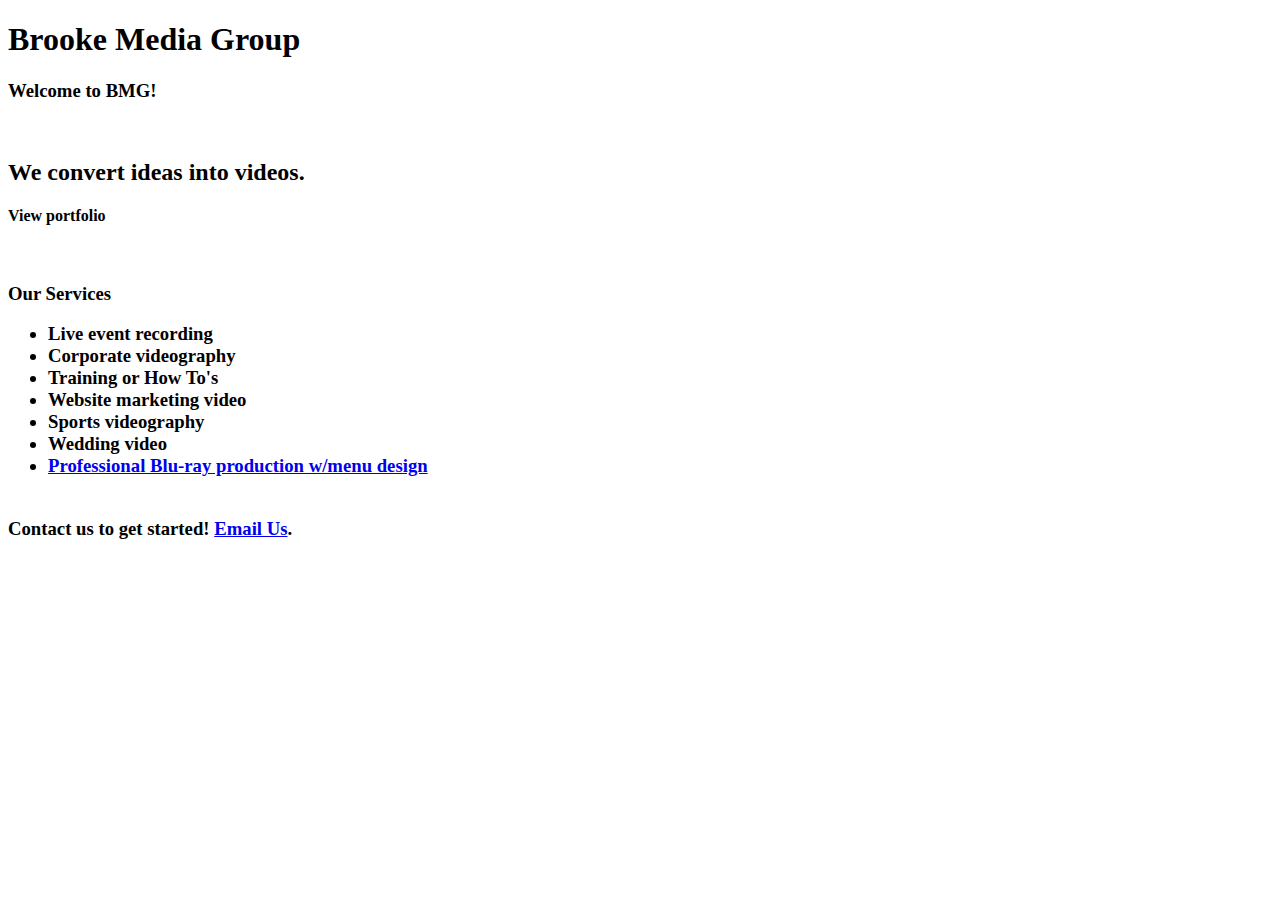
==== unit_3/index.html @ cff775a7 "Changed Our to View" ====
<!DOCTYPE html>
<html>
	<head>
		<title>Brooke Media Group</title>
	<link rel="stylesheet" type="text/css" href="css/style.css">
	</head>
	<body>
		<!-- <img src="images/drama_balcony.jpg" alt="Overhead balcony shot" title="Concert performers on video"> -->
	<h1>Brooke Media Group</h1>

	<p><h3>Welcome to BMG!</h3></p>
	<br>
	<p><h2>We convert ideas into videos.</h2></p>
	<h4>View portfolio</h4>
		<br>
		<h3><p>Our Services
		<ul>
			<li>Live event recording</li>
			<li>Corporate videography</li>
			<li>Training or How To's</li>
			<li>Website marketing video</li>
			<li>Sports videography</li>
			<li>Wedding video</li>
			<li><a href="http://www.brookemediagroup.com">Professional Blu-ray production w/menu design</a></li>
		</ul>
		<br>
			Contact us to get started! <a href="mailto:jbrooke@brookemediagroup.com">Email Us</a>.
		</h3></p>
	</body>

</html>
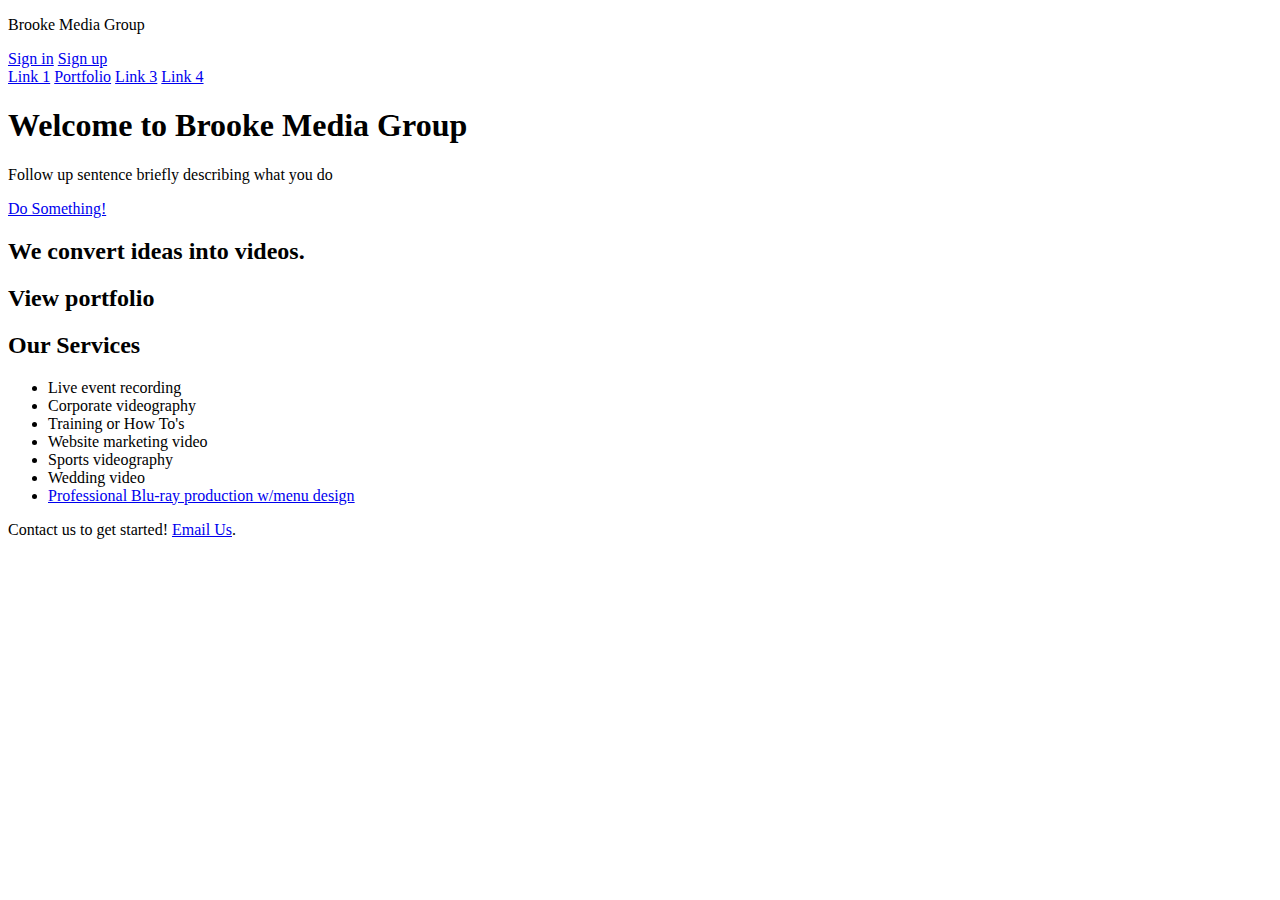
==== commit 3d6c04af: "Merge pull request #1 from jhumbrac/patch-1" ====
--- a/unit_3/index.html
+++ b/unit_3/index.html
@@ -1,19 +1,39 @@
 <!DOCTYPE html>
 <html>
-	<head>
-		<title>Brooke Media Group</title>
+<head>
+	<title>Brooke Media Group</title>
 	<link rel="stylesheet" type="text/css" href="css/style.css">
-	</head>
-	<body>
-		<!-- <img src="images/drama_balcony.jpg" alt="Overhead balcony shot" title="Concert performers on video"> -->
-	<h1>Brooke Media Group</h1>
-
-	<p><h3>Welcome to BMG!</h3></p>
-	<br>
-	<p><h2>We convert ideas into videos.</h2></p>
-	<h4>View portfolio</h4>
-		<br>
-		<h3><p>Our Services
+</head>
+<body>
+	<!-- <img src="images/drama_balcony.jpg" alt="Overhead balcony shot" title="Concert performers on video"> -->
+	<header>
+		<p class="logo">Brooke Media Group</p>
+		<div>
+			<a href="#">Sign in</a>
+			<a href="#">Sign up</a>
+		</div>
+		<nav>
+			<a href="#">Link 1</a>
+			<a href="#portfolio">Portfolio</a>
+			<a href="#">Link 3</a>
+			<a href="#">Link 4</a>
+		</nav>
+	</header>
+	<section id="intro">
+		<h1>Welcome to Brooke Media Group</h1>
+		<p>Follow up sentence briefly describing what you do</p>
+		<a href="#" class="cta">Do Something!</a>
+	</section>
+	<section>
+		<h2>We convert ideas into videos.</h2>
+		
+	</section>
+	<section id="portfolio">
+		<h2>View portfolio</h2>
+		
+	</section>
+	<section>
+		<h2>Our Services</h2>
 		<ul>
 			<li>Live event recording</li>
 			<li>Corporate videography</li>
@@ -23,9 +43,9 @@
 			<li>Wedding video</li>
 			<li><a href="http://www.brookemediagroup.com">Professional Blu-ray production w/menu design</a></li>
 		</ul>
-		<br>
-			Contact us to get started! <a href="mailto:jbrooke@brookemediagroup.com">Email Us</a>.
-		</h3></p>
-	</body>
-
-</html>+	</section>
+	<section>
+		<p>Contact us to get started! <a href="mailto:jbrooke@brookemediagroup.com">Email Us</a>.</p>
+	</section>
+</body>
+</html>
